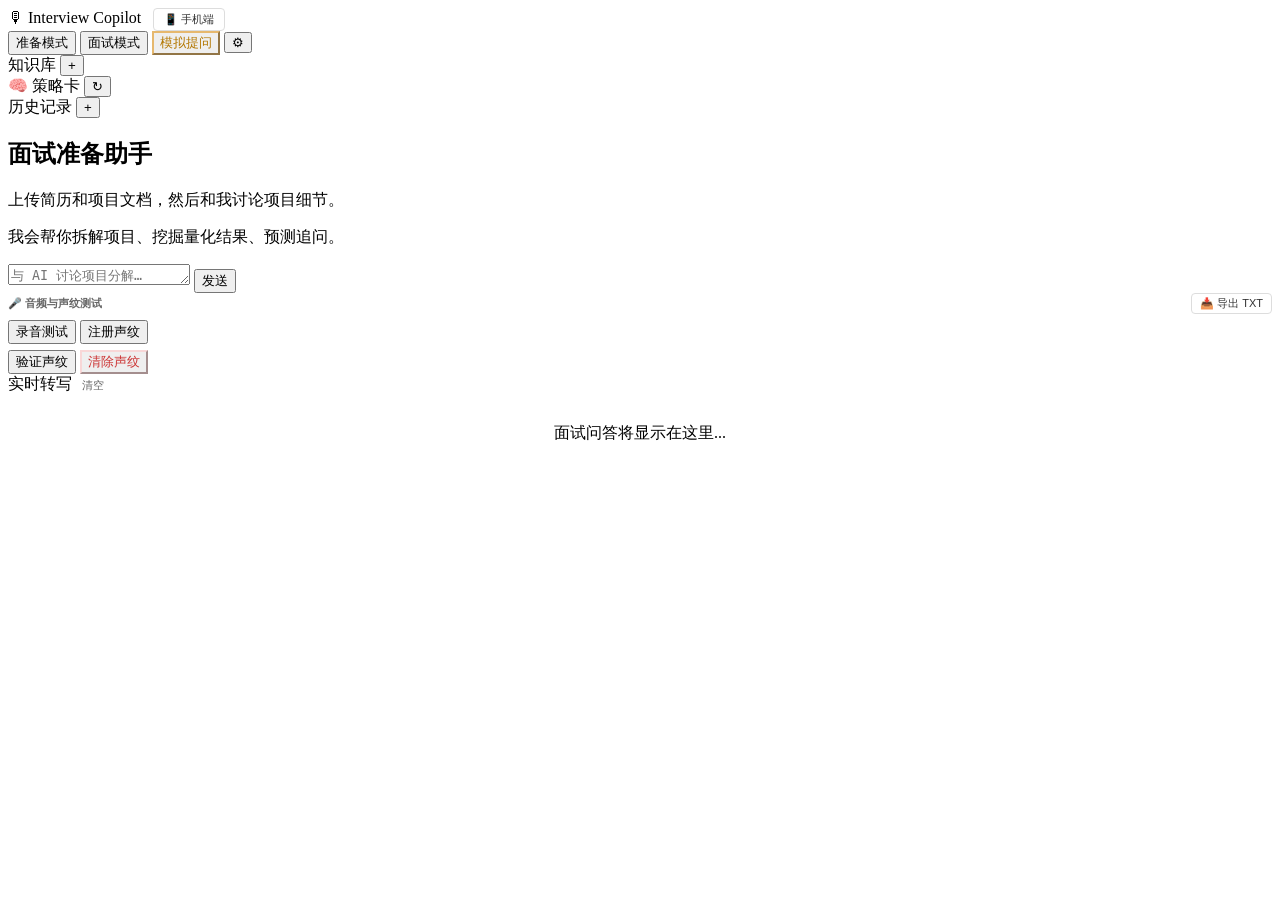
==== web/desktop/index.html @ ab0c8728 "feat: 初始化 Interview Copilot 开源项目，包含双通道音频与策略卡" ====
<!DOCTYPE html>
<html lang="zh">
<head>
<meta charset="UTF-8">
<title>Interview Copilot · 工作台</title>
<link rel="stylesheet" href="/desktop-assets/style.css?v=1.02">
</head>
<body>
<div class="topbar">
  <span class="title">🎙 Interview Copilot</span>
  <span class="pin" id="pinDisplay"></span>
  <button onclick="showMobileQR()" style="font-size:11px; border:1px solid #ddd; background:#fff; padding:3px 10px; border-radius:4px; cursor:pointer; color:#333; margin-left:8px;">📱 手机端</button>
  <div class="modes">
    <button class="mode-btn active" data-mode="prepare" onclick="setMode('prepare')">准备模式</button>
    <button class="mode-btn" data-mode="interview" onclick="setMode('interview')">面试模式</button>
    <button class="mode-btn" onclick="openSimulateModal()" style="color:#b37700; border-color:#e6b86e;">模拟提问</button>
    <button class="mode-btn" onclick="openSettings()">⚙</button>
  </div>
</div>

<div class="main">
  <!-- 左侧栏 -->
  <aside class="sidebar-left">
    <div class="section">
      <div class="section-title">
        <span>知识库</span>
        <button onclick="uploadFile()">+</button>
      </div>
      <div id="fileList"></div>
    </div>
    
    <div class="section">
      <div class="section-title">
        <span>🧠 策略卡</span>
        <button onclick="loadStrategies()" title="刷新">↻</button>
      </div>
      <div id="strategyTree" class="strategy-tree"></div>
    </div>
    
    <div class="section">
      <div class="section-title">
        <span>历史记录</span>
        <button onclick="newSession()">+</button>
      </div>
      <div id="historyList"></div>
    </div>
  </aside>

  <!-- 中间对话区 -->
  <main class="chat-area">
    <div class="chat-messages" id="chatMessages">
      <div class="welcome">
        <h2>面试准备助手</h2>
        <p>上传简历和项目文档，然后和我讨论项目细节。</p>
        <p>我会帮你拆解项目、挖掘量化结果、预测追问。</p>
      </div>
    </div>
    <div class="chat-input-area">
      <div class="chat-input-wrap">
        <textarea id="chatInput" rows="1" placeholder="与 AI 讨论项目分解…（Enter 发送，Shift+Enter 换行）"></textarea>
        <button id="sendBtn" onclick="sendChat()">发送</button>
      </div>
    </div>
  </main>

  <!-- 右侧栏（已修复：只保留一个，合并所有功能） -->
  <aside class="sidebar-right">
    <div class="audio-test-panel">
      <div style="display:flex; justify-content:space-between; align-items:center; margin-bottom:6px;">
        <div style="font-size:11px; color:#666; font-weight:600;">🎤 音频与声纹测试</div>
        <button onclick="exportInterview()" style="font-size:11px; border:1px solid #ddd; background:#fff; padding:2px 8px; border-radius:4px; cursor:pointer; color:#333;">📥 导出 TXT</button>
      </div>
      <div class="test-btns" style="margin-bottom: 6px;">
        <button onclick="testAudio('asr')" id="btnTestAsr">录音测试</button>
        <button onclick="testAudio('vp_register')" id="btnTestVpReg">注册声纹</button>
      </div>
      <div class="test-btns">
        <button onclick="testAudio('vp_verify')" id="btnTestVpVerify">验证声纹</button>
        <button onclick="clearVoiceprint()" style="color:#c33; border-color:#f8d7d7;">清除声纹</button>
      </div>
    </div>

    <div class="live-transcript">
      <div class="section-title" style="padding:0 0 8px 0">
        <span>实时转写</span>
        <button onclick="clearTranscript()" style="font-size:11px;color:#666;background:none;border:none;cursor:pointer">清空</button>
      </div>
      <div id="liveTranscript"></div>
    </div>
    
    <!-- 多面板容器 -->
    <div class="answers-container" id="answersContainer">
      <div class="hint" style="text-align:center; margin-top:20px;">面试问答将显示在这里...</div>
    </div>
  </aside>
</div>

<!-- 弹窗部分 (保持原样，无需修改) -->
<div class="modal-overlay" id="settingsModal" style="display:none">
  <div class="modal">
    <div class="modal-header"><span>设置</span><button onclick="closeSettings()">✕</button></div>
    <div class="modal-body">
      <h3>DeepSeek API</h3>
      <label>API Key <input type="password" id="cfgApiKey" placeholder="sk-..."></label>
      <label>Base URL <input type="text" id="cfgBaseUrl"></label>
      <label>面试模型 <input type="text" id="cfgInterviewModel"></label>
      <label>准备模型 <input type="text" id="cfgPrepareModel"></label>
      <h3>思考模式</h3>
      <label>面试实时问答<select id="cfgThinkingInterview"><option value="off">关闭</option><option value="low">低强度</option><option value="high">高强度</option></select></label>
      <label>代码题<select id="cfgThinkingCode"><option value="off">关闭</option><option value="low">低强度</option><option value="high">高强度</option></select></label>
      <h3>老板键</h3>
      <label>隐藏/恢复热键 <input type="text" id="cfgBossHotkey" placeholder="ctrl+shift+h"></label>
      <h3>🎤 音频设备</h3>
      <label>麦克风<select id="cfgMicDevice"><option value="">加载中...</option></select></label>
      <label>系统回环<select id="cfgLoopDevice"><option value="">加载中...</option></select></label>
      <h3>音频参数</h3>
      <label>ASR 模型<select id="cfgAsrModel"><option value="tiny">tiny</option><option value="base">base</option><option value="small">small</option></select></label>
      <label>设备<select id="cfgAsrDevice"><option value="cuda">cuda</option><option value="cpu">cpu</option></select></label>
      <label>声纹阈值 <input type="number" step="0.05" min="0.5" max="0.95" id="cfgVoiceThreshold"></label>
      <h3>RAG</h3>
      <label>检索条数 <input type="number" id="cfgTopK" min="1" max="10"></label>
      <h3>服务</h3>
      <label>访问 PIN <input type="text" id="cfgPin" maxlength="8"></label>
    </div>
    <div class="modal-footer" style="justify-content: space-between;">
      <button class="btn-secondary" onclick="warmupCache()" id="warmupBtn" style="border-color:#4caf50; color:#1b7a3e;">⚡ 预热面试缓存</button>
      <div><button class="btn-secondary" onclick="closeSettings()">取消</button><button class="btn-primary" onclick="saveSettings()">保存</button></div>
    </div>
  </div>
</div>

<div class="modal-overlay" id="simulateModal" style="display:none">
  <div class="modal" style="width:400px;">
    <div class="modal-header"><span>模拟面试官提问</span><button onclick="closeSimulateModal()">✕</button></div>
    <div class="modal-body"><textarea id="simulateInput" rows="3" style="width:100%; padding:10px; border:1px solid #ddd; border-radius:6px; font-size:14px; outline:none; font-family:inherit;" placeholder="输入面试官的问题..."></textarea></div>
    <div class="modal-footer"><button class="btn-secondary" onclick="closeSimulateModal()">取消</button><button class="btn-primary" onclick="sendSimulate()">发送</button></div>
  </div>
</div>

<div class="modal-overlay" id="strategyEditModal" style="display:none">
  <div class="modal" style="width:800px; max-width:90vw;">
    <div class="modal-header"><span id="strategyEditTitle">编辑策略卡</span><button onclick="document.getElementById('strategyEditModal').style.display='none'">✕</button></div>
    <div class="modal-body" style="padding: 0;"><textarea id="strategyEditContent" style="border:none; border-radius:0; height: 60vh;"></textarea></div>
    <div class="modal-footer"><button class="btn-secondary" onclick="document.getElementById('strategyEditModal').style.display='none'">取消</button><button class="btn-primary" onclick="saveStrategy()">保存修改</button></div>
  </div>
</div>

<!-- ★ 手机端二维码弹窗 -->
<div class="modal-overlay" id="mobileQRModal" style="display:none">
  <div class="modal" style="width:380px;">
    <div class="modal-header">
      <span>📱 手机端访问</span>
      <button onclick="document.getElementById('mobileQRModal').style.display='none'">✕</button>
    </div>
    <div class="modal-body" style="text-align:center; padding:20px;">
      <img id="qrCodeImage" alt="二维码" style="width:240px; height:240px; border-radius:8px; background:#fff;">
      <div id="mobileURLText" style="margin-top:14px; font-size:12px; color:#666; word-break:break-all; line-height:1.6;"></div>
      <div style="margin-top:6px; font-size:11px; color:#aaa;">手机连同一热点/WiFi 后扫码，或手动输入地址</div>
    </div>
    <div class="modal-footer" style="justify-content:center;">
      <button class="btn-secondary" onclick="copyMobileURL()">📋 复制地址</button>
      <button class="btn-primary" onclick="document.getElementById('mobileQRModal').style.display='none'">关闭</button>
    </div>
  </div>
</div>

<script src="/desktop-assets/desktop.js"></script>
</body>
</html>
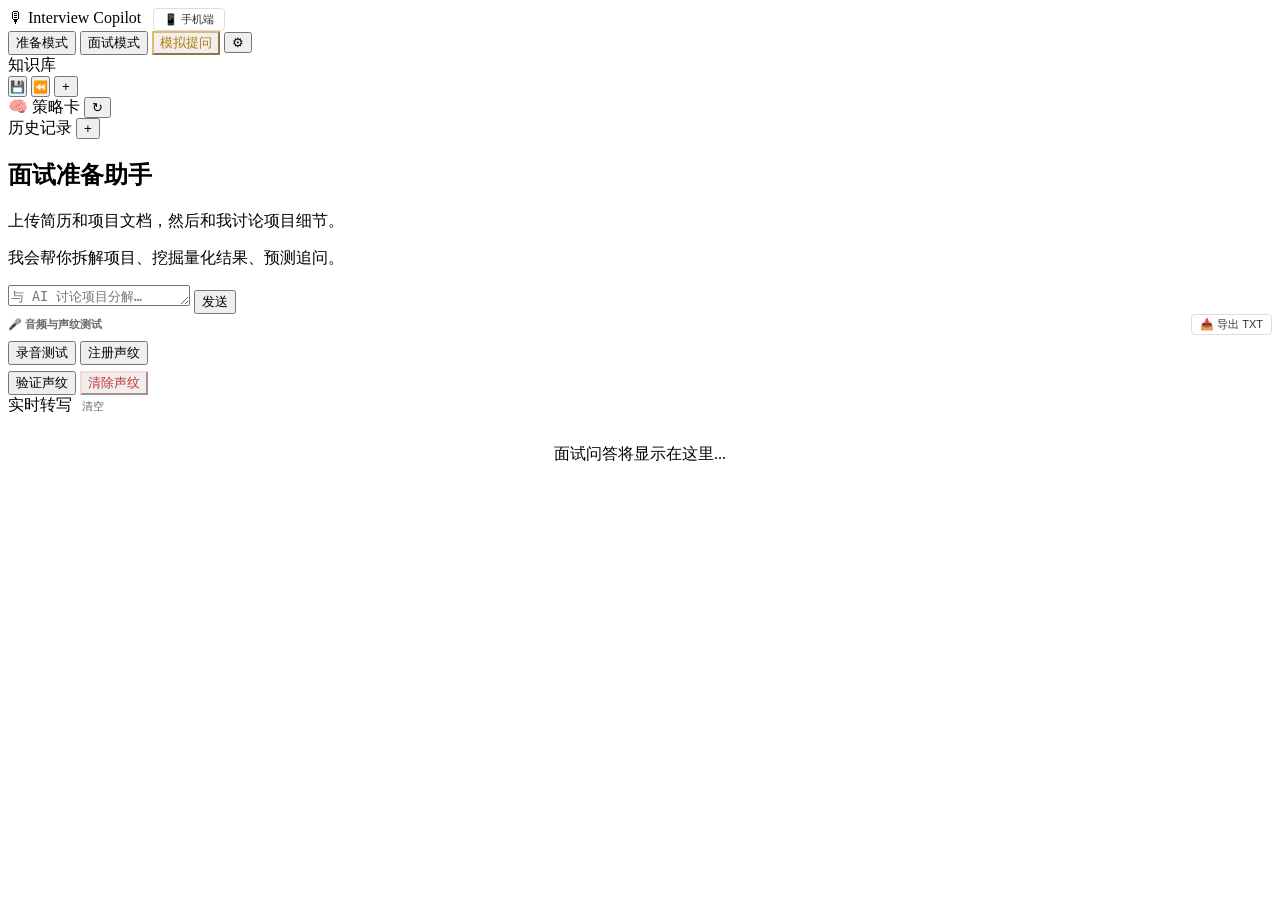
==== commit fbe6dc69: "feat: 增加桌面鼠标截图答题、修复长文本截断、优化面试策略防守" ====
--- a/web/desktop/index.html
+++ b/web/desktop/index.html
@@ -24,7 +24,11 @@
     <div class="section">
       <div class="section-title">
         <span>知识库</span>
-        <button onclick="uploadFile()">+</button>
+        <div style="display:flex; gap:4px;">
+          <button onclick="backupKB()" title="备份当前知识库" style="font-size:12px; padding:0;">💾</button>
+          <button onclick="restoreKB()" title="从备份恢复" style="font-size:12px; padding:0; color:#d97706;">⏪</button>
+          <button onclick="uploadFile()" title="上传文件">+</button>
+        </div>
       </div>
       <div id="fileList"></div>
     </div>
